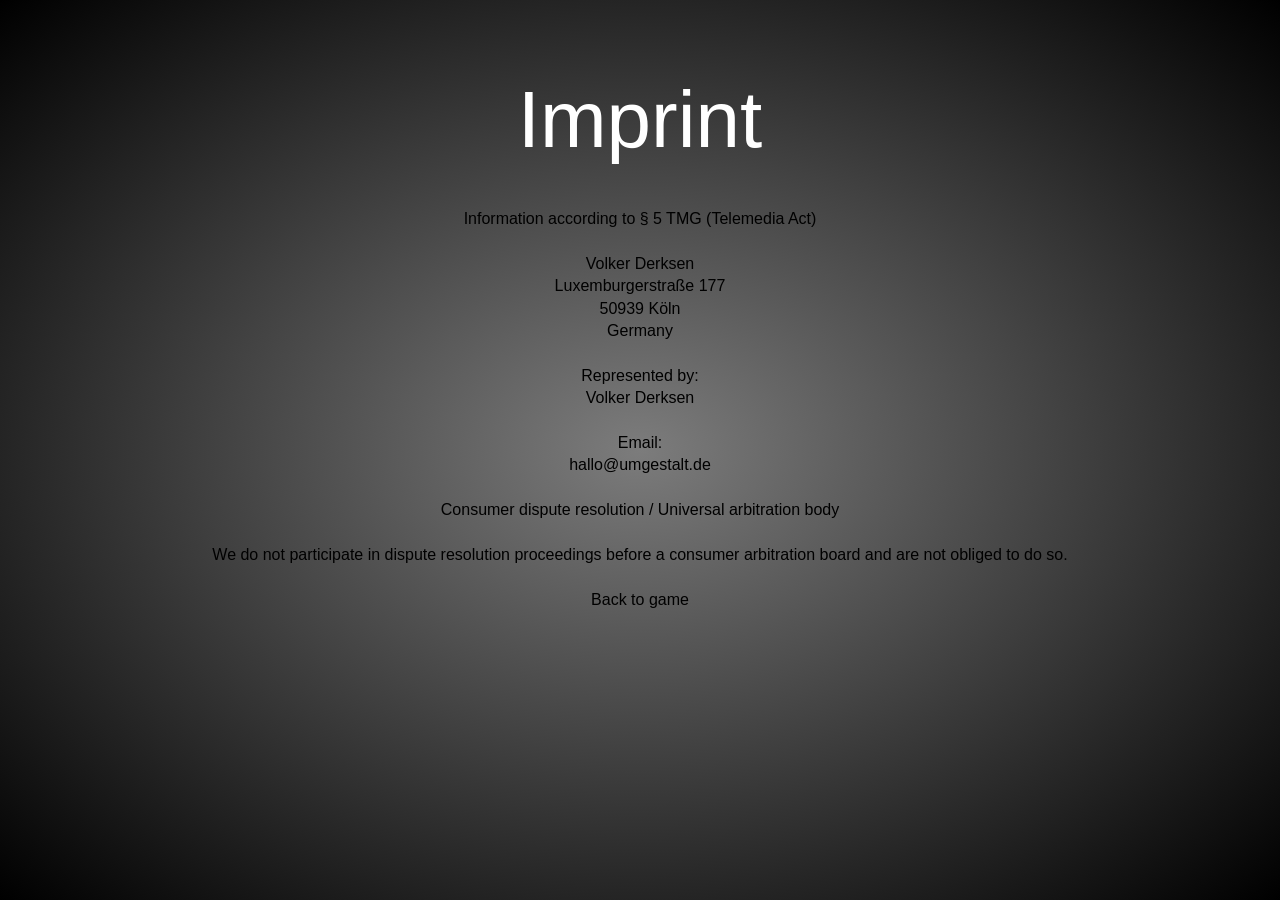
==== imprint.html @ e74587be "fixing responsive bugs, adding buttons for fullscreen, add basic imprint page" ====
<!doctype html>
<html lang="en">
  <head>
    <meta charset="UTF-8" />
    <meta name="viewport" content="width=device-width, initial-scale=1.0" />
    <title>Imprint | El Polo Loco</title>
    <link rel="stylesheet" href="./styles/standard.css" />
    <link rel="stylesheet" href="./styles/font-face.css" />
  </head>
  <body>
    <main>
      <div class="wrapper">
        <h1>Imprint</h1>
        <p>Information according to § 5 TMG (Telemedia Act)</p>
        <br />
        <p>Volker Derksen</p>
        <p>Luxemburgerstraße 177</p>
        <p>50939 Köln</p>
        <p>Germany</p>
        <br />
        <p>Represented by:</p>
        <p>Volker Derksen</p>
        <br />
        <p>Email:</p>
        <p>hallo@umgestalt.de</p>
        <br />
        <p>Consumer dispute resolution / Universal arbitration body</p>
        <br />
        <p>
          We do not participate in dispute resolution proceedings before a
          consumer arbitration board and are not obliged to do so.
        </p>
        <br />
        <p>
          <a href="./index.html">Back to game</a>
        </p>
      </div>
    </main>
  </body>
</html>
---- styles/standard.css ----
/* Color Variables */
:root{
    --black: #000000;
    --bordeaux: #9F0908;
    --white: #ffffff;
    --grey: #7c7c7c;
    --grey2: #aaaaaa;
    --grey3: #232325;
    --grey4: #161616;
    --grey-darker: #0A141E;
    --grey-border: #35353a6b;

    /* radius */
    --b_rad: 1rem;
}


/* General Styling */
*{
    font-size:16px;
    font-weight: 400;
    font-style: normal;
    margin: 0;
    padding: 0;
    box-sizing: border-box;
    scroll-behavior: smooth;
    font-optical-sizing: auto;
    line-height: 1.4;
}

html{
    scroll-behavior: smooth;
    font-family: Inter Regular, sans-serif;
}

body {
    margin: 0 auto;
    display: flex;
    flex-direction: column;
    min-height: 100vh;
    background: radial-gradient(var(--grey), var(--black));
}

h1, h2, h3{
    font-family: 'AlphaLyrae', sans-serif;
    color: var(--white);
}

h1{
    font-size: 5rem;
    margin: 4rem 0 2rem;
}

h2{
    font-size: 1.5rem;
    margin: 0.5rem 0;
}

h3{
    font-size: 1.2rem;
    margin-bottom: 0.5rem;
}

ul{
    list-style: none;
}

a{
    text-decoration: none;
    color: var(--black);
}

header,
section,
footer {
    display: flex;
    justify-content: center;
}

main {
    display: flex;
    flex-direction: column;
    justify-content: center;
    align-items: center;
}

div.wrapper {
    display: flex;
    flex-direction: column;
    align-items: center;
    max-width: 1440px;
    width: 100%;
}

button{
    border: 0;
    background: none;
}
---- styles/font-face.css ----
@font-face {
    font-family: 'Mexicana';
    font-style: normal;
    font-weight: normal;
    src: local('Mexicana'), url('../assets/fonts/Mexicana.woff2') format('woff2');
}

@font-face {
    font-family: 'Mexicana Hollow';
    font-style: normal;
    font-weight: normal;
    src: local('Mexicana Hollow'), url('../assets/fonts/MexicanaHollow.woff2') format('woff2');
}

@font-face {
    font-family: 'Chimichanga';
    font-style: normal;
    font-weight: normal;
    src: local('Chimichanga'), url('../assets/fonts/JI\ Chimichanga.woff2') format('woff2');
}
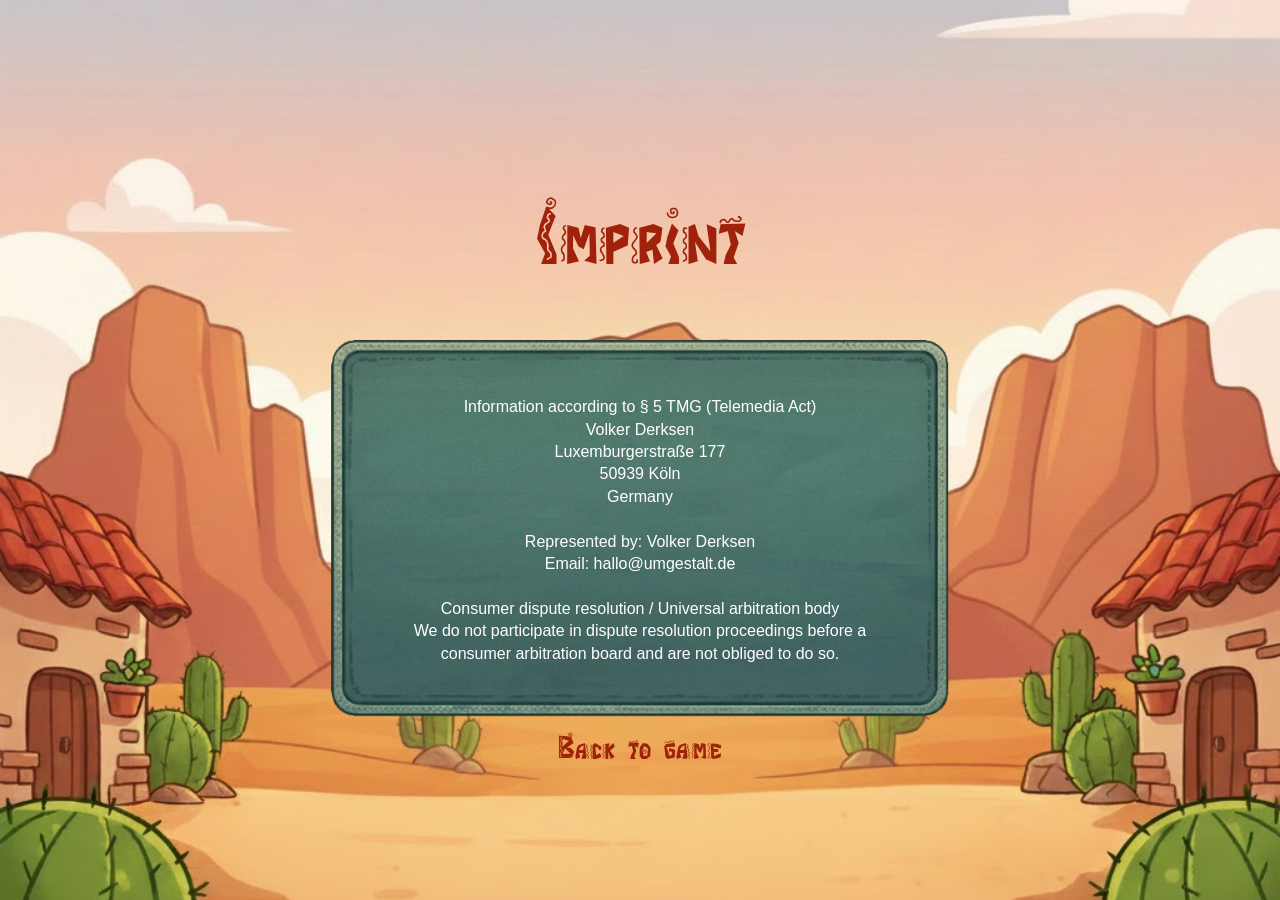
==== commit 1d17fcb9: "feedback from Giuliano: add bgmusic, changed animations, fixed console-errors, instructions in modal" ====
--- a/imprint.html
+++ b/imprint.html
@@ -6,33 +6,37 @@
     <title>Imprint | El Polo Loco</title>
     <link rel="stylesheet" href="./styles/standard.css" />
     <link rel="stylesheet" href="./styles/font-face.css" />
+    <link rel="stylesheet" href="./style.css" />
+    <link
+      rel="icon"
+      type="image/x-icon"
+      href="assets/icons/favicon-32x32.png"
+    />
   </head>
   <body>
     <main>
       <div class="wrapper">
         <h1>Imprint</h1>
-        <p>Information according to § 5 TMG (Telemedia Act)</p>
-        <br />
-        <p>Volker Derksen</p>
-        <p>Luxemburgerstraße 177</p>
-        <p>50939 Köln</p>
-        <p>Germany</p>
-        <br />
-        <p>Represented by:</p>
-        <p>Volker Derksen</p>
-        <br />
-        <p>Email:</p>
-        <p>hallo@umgestalt.de</p>
-        <br />
-        <p>Consumer dispute resolution / Universal arbitration body</p>
-        <br />
+        <div id="imprint-content">
+          <p>Information according to § 5 TMG (Telemedia Act)</p>
+          <p>
+            Volker Derksen<br />
+            Luxemburgerstraße 177<br />
+            50939 Köln<br />
+            Germany
+          </p>
+          <br />
+          <p>Represented by: Volker Derksen</p>
+          <p>Email: hallo@umgestalt.de</p>
+          <br />
+          <p>Consumer dispute resolution / Universal arbitration body</p>
+          <p>
+            We do not participate in dispute resolution proceedings before a
+            consumer arbitration board and are not obliged to do so.
+          </p>
+        </div>
         <p>
-          We do not participate in dispute resolution proceedings before a
-          consumer arbitration board and are not obliged to do so.
-        </p>
-        <br />
-        <p>
-          <a href="./index.html">Back to game</a>
+          <a class="inter-link" href="./index.html">Back to game</a>
         </p>
       </div>
     </main>
--- a/style.css
+++ b/style.css
@@ -0,0 +1,532 @@
+/* #region - General Styling */
+:root {
+    --touch-btn-size: 4rem;
+    --touch-controls-height: 84px;
+}
+
+html,
+body {
+    height: 100%;
+    overflow: hidden;
+}
+
+body{
+    background-image: url(./assets/img/epl_background.jpg);
+    width: 100%;
+    object-fit: cover;
+    background-position: 0 60%;
+    background-repeat: no-repeat;
+    background-size: cover;
+    min-height: 100vh;
+    display: flex;
+    flex-direction: column;
+}
+
+header,
+footer {
+    flex: 0 0 auto;
+}
+
+main {
+    flex: 1 1 auto;
+    min-height: 0;
+    overflow: hidden;
+    padding: 8px 0 10px;
+}
+
+h1{
+    font-family: "Chimichanga";
+    color: #a0220a;
+}
+
+header h1 {
+    margin: 0.4rem 0;
+    font-size: clamp(1.8rem, 4.8vw, 5.5rem);
+    line-height: 1;
+    padding-top: 5rem;
+}
+
+footer {
+    padding-bottom: 0.4rem;
+}
+
+.container {
+    position: relative;
+    width: min(92vw, 720px);
+    margin: 0 auto;
+}
+.inter-link{
+    font-family: "Chimichanga";
+    color: #a0220a;
+    font-size: 2rem;
+    &:hover{
+        color: #223c33
+    }
+}
+
+/* #endregion */
+
+/* #region - Canvas & Overlay-Wrapper */
+/* Canvas */
+#canvas {
+    display: block;
+    width: 100%;
+    height: auto;
+    border-radius: 12px;
+    background: #000;
+}
+
+/* Overlay */
+.screen-overlay {
+    position: absolute;
+    inset: 0;
+    z-index: 20;
+    display: flex;
+    flex-direction: column;
+    align-items: center;
+    justify-content: center;
+    gap: 14px;
+    padding: 24px;
+    text-align: center;
+    border-radius: 12px;
+    color: #fff7e2;
+    background:
+        linear-gradient(160deg, rgba(20, 10, 6, 0.82), rgba(60, 28, 12, 0.72)),
+        radial-gradient(circle at 20% 20%, rgba(255, 183, 86, 0.2), transparent 45%);
+    backdrop-filter: blur(2px);
+    &.hidden{
+        display: none;
+    }
+}
+
+#screen-title {
+    margin: 0;
+    font-family: "Chimichanga", sans-serif;
+    font-size: clamp(2rem, 5vw, 3.2rem);
+    line-height: 1.1;
+}
+
+#screen-text {
+    margin: 0;
+    max-width: 34ch;
+    font-size: clamp(1rem, 2vw, 1.2rem);
+}
+
+.screen-result-image {
+    display: block;
+    width: min(86%, 440px);
+    height: auto;
+    border-radius: 10px;
+    box-shadow: 0 8px 28px rgba(0, 0, 0, 0.35);
+}
+
+.screen-result-image.hidden {
+    display: none;
+}
+
+.screen-overlay-actions {
+    display: flex;
+    align-items: center;
+    gap: 12px;
+}
+
+#screen-btn {
+    margin-top: 6px;
+    padding: 0;
+    border: 0;
+    border-radius: 0;
+    background: transparent;
+    cursor: pointer;
+    transition: transform 120ms ease;
+    &:hover{
+        transform: translateY(-2px);
+        &:after{
+            content:"";
+        }
+    }
+    &:active{
+        transform: translateY(0);
+    }
+
+    img {
+        display: block;
+        width: 5rem;
+        height: auto;
+    }
+}
+
+#screen-home-btn {
+    margin-top: 6px;
+    padding: 0;
+    border: 0;
+    border-radius: 0;
+    background: transparent;
+    cursor: pointer;
+    transition: transform 120ms ease;
+}
+
+#screen-home-btn:hover {
+    transform: translateY(-2px);
+}
+
+#screen-home-btn:active {
+    transform: translateY(0);
+}
+
+#screen-home-btn img {
+    display: block;
+    width: 5rem;
+    height: auto;
+}
+
+#screen-home-btn.hidden {
+    display: none;
+}
+/* #endregion */
+
+.overlay-symbols {
+    position: absolute;
+    top: 16px;
+    right: 16px;
+    display: flex;
+    z-index: 100;
+    ul{ 
+        display: flex;
+        gap: 8px;
+    }
+    li{
+        opacity: 0.4;
+        transition: transform 120ms ease, opacity 120ms ease;
+        cursor: pointer;
+        &:hover{
+            opacity: 0.8;
+        }
+    }
+    img{
+        width: 3rem;
+    }
+}
+
+.instructions-btn {
+    width: 3rem;
+    height: 3rem;
+    border: 0;
+    color: #fff7e2;
+    font-family: "Chimichanga", sans-serif;
+    font-size: 1.6rem;
+    line-height: 1;
+    opacity: 0.6;
+    cursor: pointer;
+    transition: transform 120ms ease, opacity 120ms ease;
+}
+
+.instructions-btn:hover {
+    opacity: 0.9;
+    transform: translateY(-1px);
+}
+
+.instructions-btn:active {
+    transform: translateY(0);
+}
+
+.fullscreen-btn-wrapper {
+    display: none;
+}
+
+.fullscreen-btn {
+    background: none;
+    border: 0;
+    padding: 0;
+    cursor: pointer;
+    opacity: 0.4;
+    transition: opacity 120ms ease;
+    &:hover {
+        opacity: 0.8;
+    }
+    &:active {
+        transform: scale(0.95);
+    }
+    img {
+        width: 3rem;
+        height: auto;
+        display: block;
+    }
+}
+
+.overlay-symbols .is-hidden {
+    display: none;
+}
+
+
+/* #region - instructions*/
+.instructions-modal {
+    position: fixed;
+    inset: 0;
+    z-index: 400;
+    display: flex;
+    align-items: center;
+    justify-content: center;
+    padding: 20px;
+}
+
+.instructions-modal.hidden {
+    display: none;
+}
+
+.instructions-modal__backdrop {
+    position: absolute;
+    inset: 0;
+    background: rgba(0, 0, 0, 0.72);
+    backdrop-filter: blur(2px);
+}
+
+.instructions-modal__panel {
+    position: relative;
+    z-index: 1;
+}
+
+.instructions-close-btn {
+    position: absolute;
+    top: 1.5rem;
+    right: 2rem;
+    width: 1.5rem;
+    width: 1.5rem;
+    color: #223c33;
+    font-size: 2.5rem;
+    line-height: 1;
+    cursor: pointer;
+}
+
+.instructions {
+    text-align: center;
+    h2{
+        font-size: 2.5rem;
+        font-family: "Chimichanga";
+        color: #223c33;
+    }
+    ul{
+        li{
+            font-family: "Chimichanga";
+            display: flex;
+            align-items: center;
+            gap: 8px;
+            font-size: 1.4rem;
+            justify-content: center;
+            margin-bottom: 0.8rem;
+
+            img{
+                height: 3rem;
+                width: auto;
+            }
+        }
+    }
+    width: min(35rem, 92vw);
+    height: auto;
+    background-image: url("./assets/img/wodden-sign.webp");
+    background-size: 100%;
+    padding: 1rem 3rem;
+    color: white;
+}
+/* #endregion */
+
+/* #region - Imprint */
+#imprint-content {
+    padding: 4rem;
+    text-align: center;
+    width: 40rem;
+    height: auto;
+    background-image: url("./assets/img/wodden-sign.webp");
+    background-size: 100%;
+    background-repeat: no-repeat;
+    color: white;
+}
+
+/* #endregion */
+
+/* #region - Responsive Touch-Btns */
+.touch-controls {
+    display: none;
+    position: absolute;
+    bottom: max(6px, env(safe-area-inset-bottom));
+    left: 0;
+    right: 0;
+    justify-content: space-between;
+    align-items: center;
+    padding: 0 10px;
+    z-index: 50;
+    pointer-events: none;
+}
+
+.touch-controls__left,
+.touch-controls__right {
+    display: flex;
+    gap: 10px;
+    pointer-events: auto;
+}
+
+.touch-btn {
+    opacity: 0.78;
+    img{
+        width: var(--touch-btn-size);
+        height: auto;
+    }
+    font-size: 1.4rem;
+    display: flex;
+    align-items: center;
+    justify-content: center;
+    cursor: pointer;
+    -webkit-tap-highlight-color: transparent;
+    user-select: none;
+    touch-action: none;
+    transition: background 80ms ease;
+}
+
+.touch-btn.pressed {
+    opacity: 1;
+    box-shadow: 0px 0px 2rem rgba(255, 225, 0, 0.2);
+}
+
+/* Responsive Portrait Notice */
+.portrait-hint {
+    display: none;
+    position: fixed;
+    inset: 0;
+    background: rgba(0, 0, 0, 0.92);
+    color: #fff;
+    align-items: center;
+    justify-content: center;
+    text-align: center;
+    z-index: 1000;
+    font-size: 1.4rem;
+    padding: 2rem;
+}
+
+@media (hover: none) and (pointer: coarse) and (orientation: portrait) {
+    .portrait-hint {
+        display: flex;
+    }
+}
+
+@media (hover: none) and (pointer: coarse) {
+    main {
+        min-height: 100dvh;
+    }
+    .container {
+        width: 100vw;
+        max-width: 100vw;
+        margin: 0;
+        padding-bottom: 0;
+    }
+    .touch-controls {
+        display: flex;
+        position: fixed;
+        left: 0;
+        right: 0;
+        bottom: max(6px, env(safe-area-inset-bottom));
+        z-index: 120;
+    }
+}
+
+/* #endregion */
+
+/* #region - Media Queries */
+/* calculated with em (base 16px) */
+@media (hover: none) and (pointer: coarse) and (orientation: landscape) {
+    html,
+    body {
+        height: 100%;
+        overflow: hidden;
+    }
+
+    header {
+        display: none;
+    }
+    main {
+        height: 100dvh;
+        padding: 0;
+        justify-content: flex-start;
+    }
+    .container {
+        width: 100vw;
+        max-width: none;
+        height: 100dvh;
+        margin: 0;
+        padding-bottom: 0;
+        display: flex;
+        align-items: center;
+        justify-content: center;
+    }
+    #canvas {
+        width: 100%;
+        height: 100%;
+        object-fit: contain;
+        object-position: center;
+        border-radius: 0;
+    }
+    .fullscreen-btn-wrapper {
+        display: list-item;
+    }
+    .touch-controls {
+        --touch-btn-size: 3.2rem;
+        --touch-controls-height: 70px;
+        padding: 0 8px;
+    }
+    .touch-controls__left,
+    .touch-controls__right {
+        gap: 6px;
+    }
+    .screen-overlay {
+        padding: 12px;
+        gap: 8px;
+    }
+
+    .instructions {
+        width: min(32rem, 94vw);
+        padding: 0.8rem 2.4rem;
+    }
+
+    .instructions h2 {
+        font-size: 2rem;
+    }
+
+    .instructions ul li {
+        font-size: 1.1rem;
+        margin-bottom: 0.5rem;
+    }
+
+    .instructions ul li img {
+        height: 2.4rem;
+    }
+
+    .instructions-close-btn {
+        top: 6px;
+        right: 8px;
+    }
+    #screen-title {
+        font-size: clamp(1.4rem, 4vw, 2.4rem);
+    }
+    #screen-text {
+        font-size: clamp(0.85rem, 1.8vw, 1rem);
+    }
+}
+
+@media (max-width: 768px) {
+    .screen-overlay {
+        padding: 16px;
+        gap: 10px;
+    }
+
+    .instructions {
+        width: min(34rem, 96vw);
+        padding: 1rem 2.2rem;
+    }
+
+    .instructions h2 {
+        font-size: 2rem;
+    }
+
+    .instructions ul li {
+        font-size: 1rem;
+    }
+}
+/* #endregion */
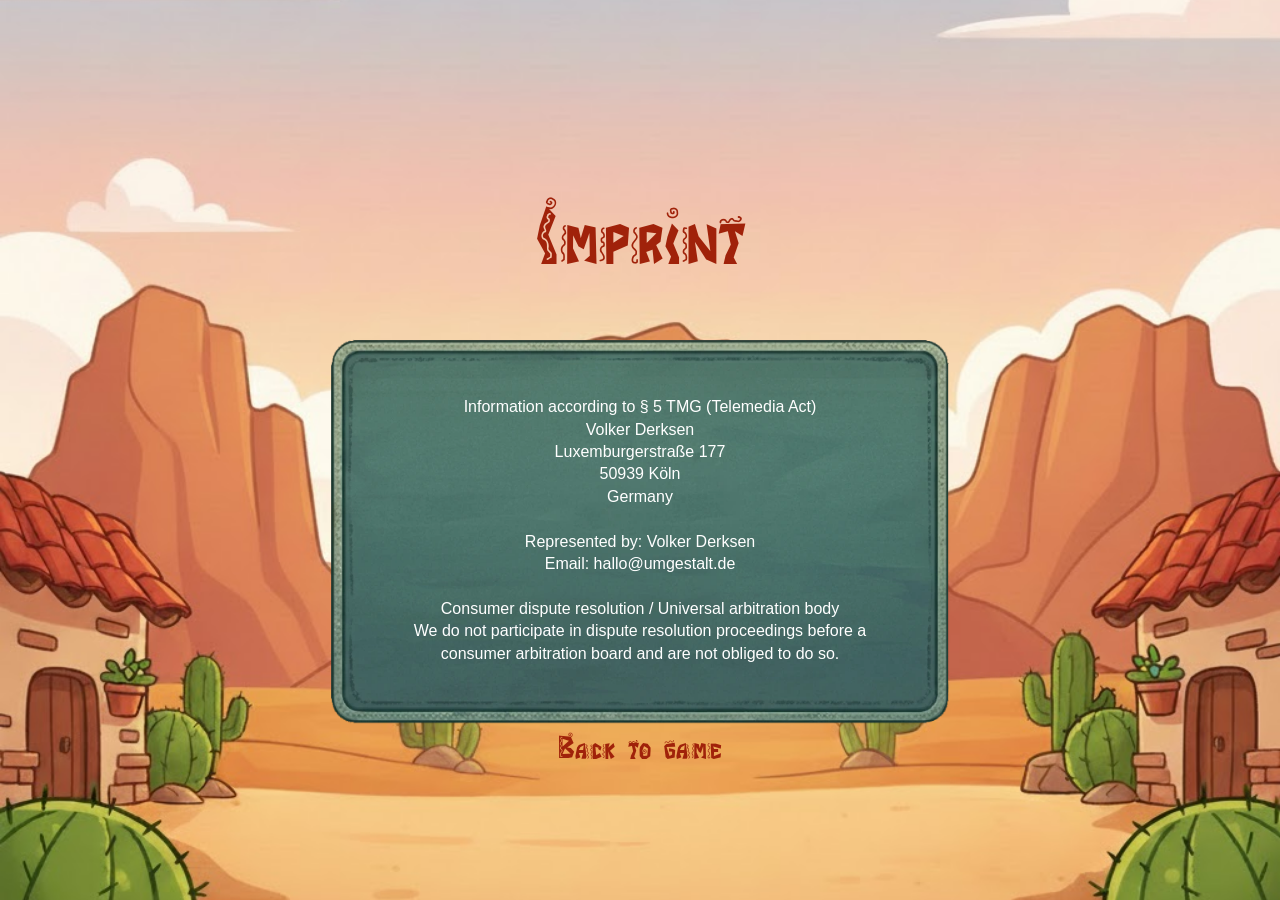
==== commit 8a18d525: "add sounds for snorring, win & loose, fix responsive instructions & imprint, add new JSDocs, added h" ====
--- a/imprint.html
+++ b/imprint.html
@@ -36,7 +36,7 @@
           </p>
         </div>
         <p>
-          <a class="inter-link" href="./index.html">Back to game</a>
+          <a class="imprint-link" href="./index.html">Back to game</a>
         </p>
       </div>
     </main>
--- a/style.css
+++ b/style.css
@@ -46,6 +46,10 @@
     padding-top: 5rem;
 }
 
+.d-none{
+    display: none;
+}
+
 footer {
     padding-bottom: 0.4rem;
 }
@@ -55,7 +59,7 @@
     width: min(92vw, 720px);
     margin: 0 auto;
 }
-.inter-link{
+.imprint-link{
     font-family: "Chimichanga";
     color: #a0220a;
     font-size: 2rem;
@@ -118,10 +122,10 @@
     height: auto;
     border-radius: 10px;
     box-shadow: 0 8px 28px rgba(0, 0, 0, 0.35);
-}
-
-.screen-result-image.hidden {
-    display: none;
+
+    &.hidden{
+        display: none;
+    }
 }
 
 .screen-overlay-actions {
@@ -163,24 +167,23 @@
     background: transparent;
     cursor: pointer;
     transition: transform 120ms ease;
-}
-
-#screen-home-btn:hover {
-    transform: translateY(-2px);
-}
-
-#screen-home-btn:active {
-    transform: translateY(0);
-}
-
-#screen-home-btn img {
-    display: block;
-    width: 5rem;
-    height: auto;
-}
-
-#screen-home-btn.hidden {
-    display: none;
+
+    &:hover{
+        transform: translateY(-2px);
+    }
+    &:active{
+        transform: translateY(0);
+    }
+
+    img{
+        display: block;
+        width: 5rem;
+        height: auto;
+    }
+
+    &.hidden{
+        display: none;
+    }
 }
 /* #endregion */
 
@@ -218,15 +221,14 @@
     opacity: 0.6;
     cursor: pointer;
     transition: transform 120ms ease, opacity 120ms ease;
-}
-
-.instructions-btn:hover {
-    opacity: 0.9;
-    transform: translateY(-1px);
-}
-
-.instructions-btn:active {
-    transform: translateY(0);
+
+    &:hover{
+        opacity: 0.9;
+        transform: translateY(-1px);
+    }
+    &:active{
+        transform: translateY(0);
+    }
 }
 
 .fullscreen-btn-wrapper {
@@ -326,19 +328,45 @@
     background-size: 100%;
     padding: 1rem 3rem;
     color: white;
+    background-repeat: no-repeat;
+}
+
+.instructions .imprint-link {
+    margin-top: 0.9rem;
+    padding: 0.35rem 0.8rem;
+    color: #223c33;
+    font-size: 1.4rem;
+    line-height: 1;
+    text-decoration: none;
+    text-underline-offset: 0.2em;
+    position: relative;
+    z-index: 2;
+    touch-action: manipulation;
 }
 /* #endregion */
 
 /* #region - Imprint */
 #imprint-content {
-    padding: 4rem;
+    padding: clamp(1.8rem, 5vw, 4rem);
     text-align: center;
-    width: 40rem;
+    width: min(40rem, 92vw);
     height: auto;
     background-image: url("./assets/img/wodden-sign.webp");
-    background-size: 100%;
+    background-size: 100% 100%;
+    background-position: center top;
     background-repeat: no-repeat;
     color: white;
+}
+
+html:has(#imprint-content),
+body:has(#imprint-content) {
+    overflow-x: hidden;
+    overflow-y: auto;
+}
+
+body:has(#imprint-content) main {
+    overflow: visible;
+    min-height: auto;
 }
 
 /* #endregion */
@@ -481,8 +509,15 @@
     }
 
     .instructions {
-        width: min(32rem, 94vw);
+        width: min(28rem, 94vw);
         padding: 0.8rem 2.4rem;
+    }
+
+    .instructions .imprint-link {
+        display: inline-flex;
+        font-size: 1.2rem;
+        margin-top: 0.5rem;
+        padding: 0.25rem 0.5rem;
     }
 
     .instructions h2 {
@@ -499,14 +534,19 @@
     }
 
     .instructions-close-btn {
-        top: 6px;
-        right: 8px;
+        top: 0.9rem;
+        right: 1.5rem;
     }
     #screen-title {
         font-size: clamp(1.4rem, 4vw, 2.4rem);
     }
     #screen-text {
         font-size: clamp(0.85rem, 1.8vw, 1rem);
+    }
+
+    #imprint-content {
+        width: min(34rem, 94vw);
+        background-size: 100% 100%;
     }
 }
 
@@ -518,7 +558,7 @@
 
     .instructions {
         width: min(34rem, 96vw);
-        padding: 1rem 2.2rem;
+        padding: 2rem;
     }
 
     .instructions h2 {
